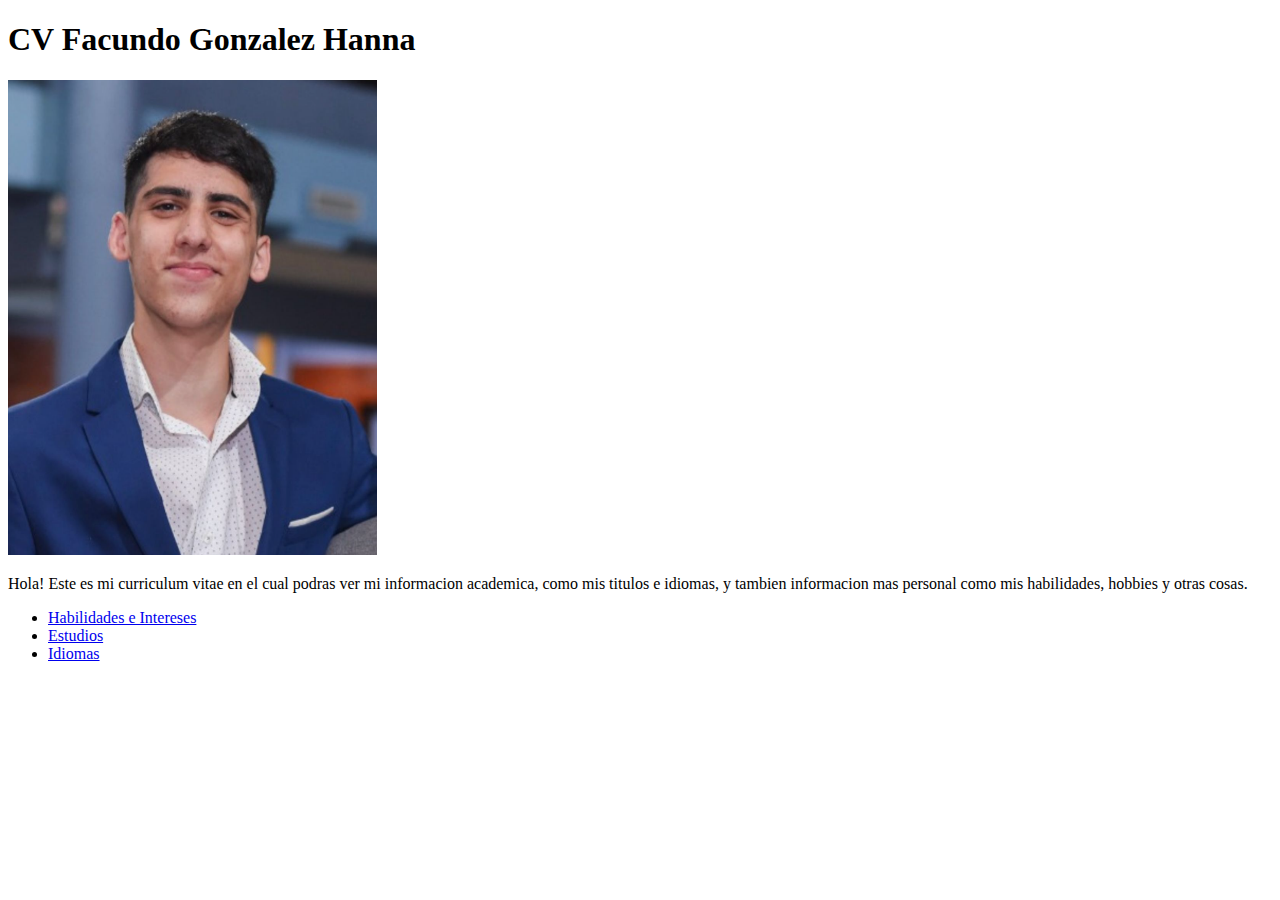
==== index.html @ fbae143b "Primer cv" ====
<!DOCTYPE html>
<html lang="en">
<head>
    <meta charset="UTF-8">
    <meta http-equiv="X-UA-Compatible" content="IE=edge">
    <meta name="viewport" content="width=device-width, initial-scale=1.0">
    <title>Mi CV</title>
</head>
<body>
    <h1>CV Facundo Gonzalez Hanna</h1>
    <img src="img.png" alt="foto">
    <p>Hola! Este es mi curriculum vitae en el cual podras ver mi informacion academica, como mis titulos e idiomas, 
        y tambien informacion mas personal como mis habilidades, hobbies y otras cosas.</p>
    <ul>
        <li><a href="cualidades.html">Habilidades e Intereses</a></li>
        <li><a href="estudios.html">Estudios</a></li>
        <li><a href="idiomas.html">Idiomas</a></li>
    </ul>
</body>
</html>
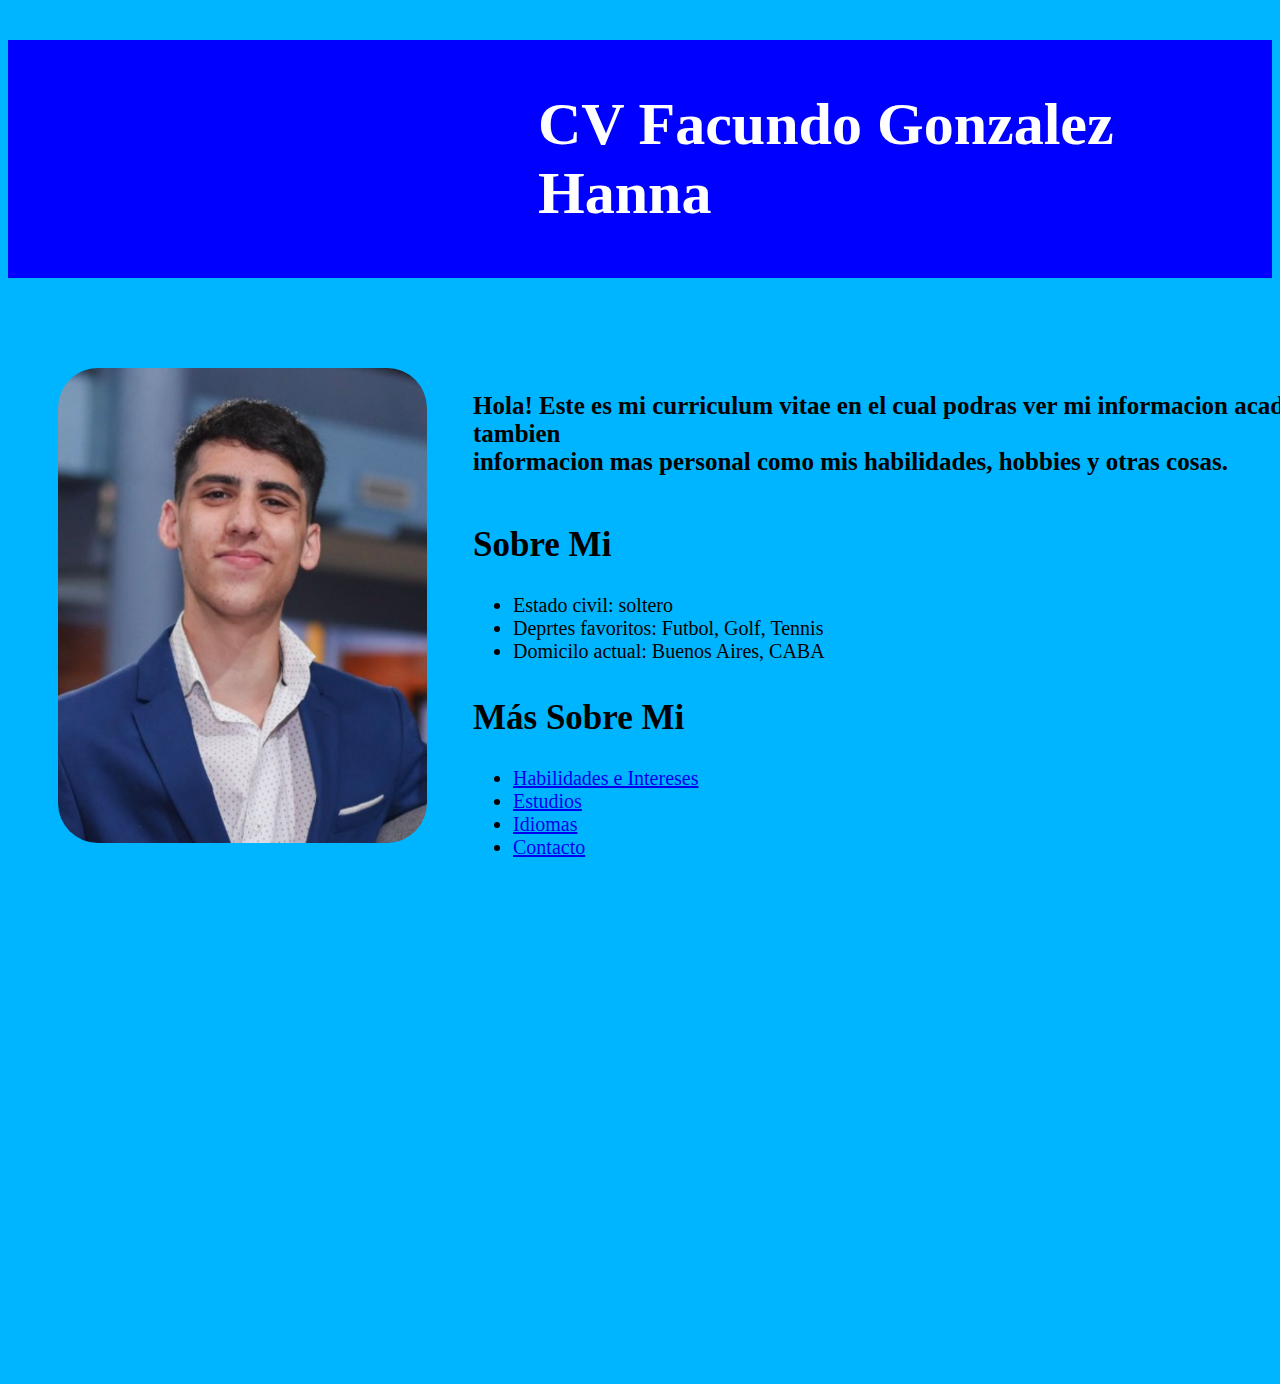
==== commit 3656500f: "Clase 3" ====
--- a/index.html
+++ b/index.html
@@ -5,16 +5,27 @@
     <meta http-equiv="X-UA-Compatible" content="IE=edge">
     <meta name="viewport" content="width=device-width, initial-scale=1.0">
     <title>Mi CV</title>
+    <link rel="stylesheet" href="style.css">
 </head>
 <body>
-    <h1>CV Facundo Gonzalez Hanna</h1>
-    <img src="img.png" alt="foto">
-    <p>Hola! Este es mi curriculum vitae en el cual podras ver mi informacion academica, como mis titulos e idiomas, 
-        y tambien informacion mas personal como mis habilidades, hobbies y otras cosas.</p>
-    <ul>
+    <h1 class="titulo">CV Facundo Gonzalez Hanna</h1>
+    <img src="img.png" alt="foto" class="imagen">
+    <div class="iprincipal"></div>
+    <b><p class="texto">Hola! Este es mi curriculum vitae en el cual podras ver mi informacion academica, como mis titulos e idiomas, 
+        y tambien <br> informacion mas personal como mis habilidades, hobbies y otras cosas.</p></b>
+    <h2 class="subtit">Sobre Mi</h2>
+        <ul class="lista">
+            <li>Estado civil: soltero</li>
+            <li>Deprtes favoritos: Futbol, Golf, Tennis</li>
+            <li>Domicilo actual: Buenos Aires, CABA</li>
+        </ul>
+    <h2 class="subtit2">Más Sobre Mi</h2>
+    <ul class="links">
         <li><a href="cualidades.html">Habilidades e Intereses</a></li>
         <li><a href="estudios.html">Estudios</a></li>
         <li><a href="idiomas.html">Idiomas</a></li>
+        <li><a href="contacto.html">Contacto</a></li>
     </ul>
+</div>
 </body>
-</html>+</html> --- a/style.css
+++ b/style.css
@@ -0,0 +1,44 @@
+body{
+    background-color: rgb(0, 181, 255);
+}
+.titulo{
+    font-size: 60px;
+    color: white;
+    background-color: blue;
+    padding: 50px;
+    padding-left: 530px;
+}
+.imagen{
+    margin: 50px;
+    border-radius: 40px;
+}
+.texto{
+    font-size: 25px;
+    position: relative;
+    left: 465px;
+    bottom: 530px;
+}
+.subtit{
+    font-size: 35px;
+    position: relative;
+    left: 465px;
+    bottom: 510px;
+}
+.lista{
+    font-size: 20px;
+    position: relative;
+    left: 465px;
+    bottom: 510px;
+}
+.subtit2{
+    font-size: 35px;
+    position: relative;
+    left: 465px;
+    bottom: 505px;
+}
+.links{
+    font-size: 20px;
+    position: relative;
+    left: 465px;
+    bottom: 505px;
+}